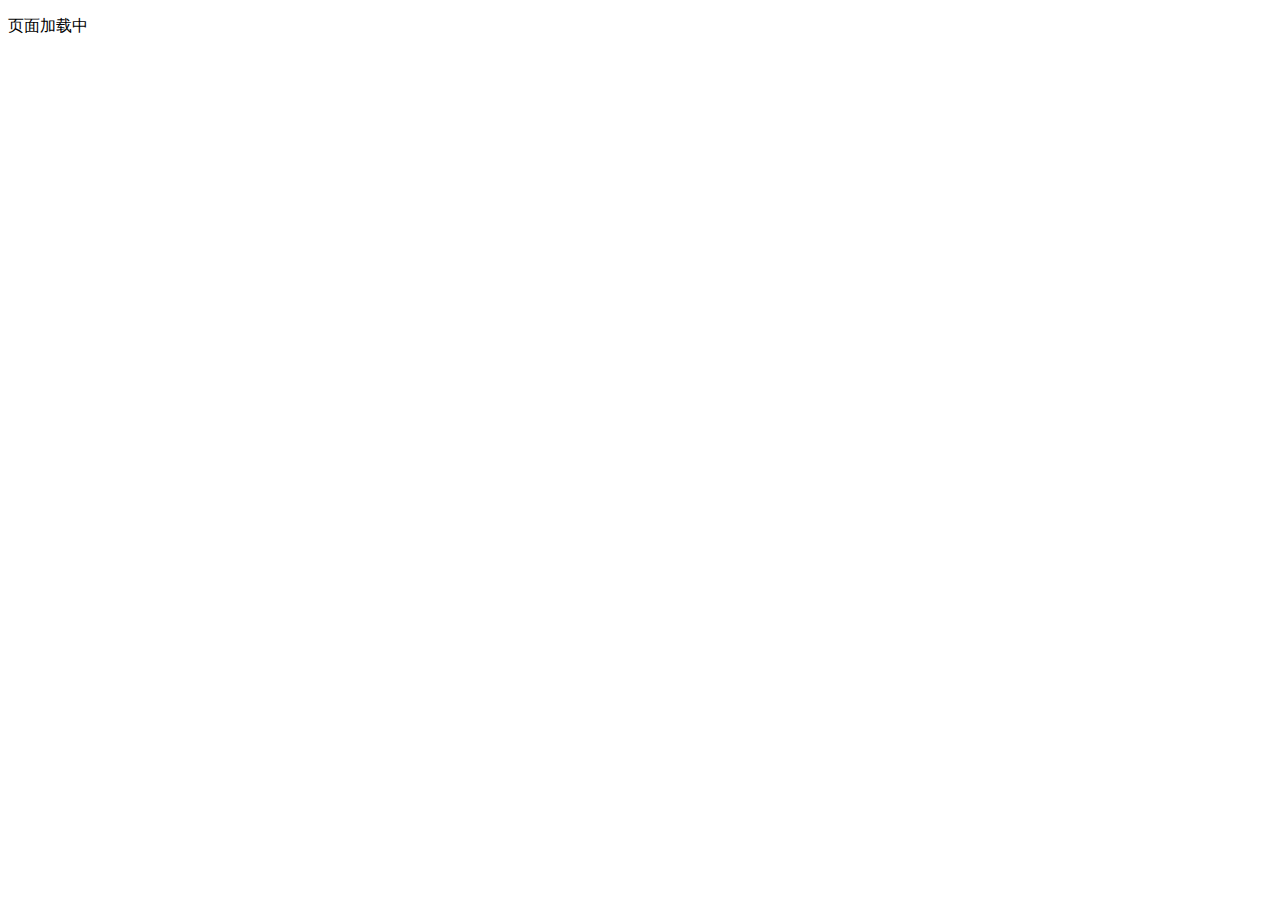
==== components/page/index.html @ 76852630 "commit" ====
<!DOCTYPE html>
<html>
<head>
    <meta http-equiv="Content-Type" content="text/html; charset=utf-8" />
    <meta http-equiv="X-UA-Compatible" content="IE=edge">
    <meta name="viewport" content="width=device-width, initial-scale=1.0, maximum-scale=1.0, user-scalable=no" />
    <meta name="renderer" content="webkit">
    <link rel="stylesheet" href="/static/css/iconfont.css"/>
</head>
<body id="app">
<div  class="weui_loading_toast" v-show="showLoading">
    <div class="weui_mask_transparent"></div>
    <div class="weui_toast">
        <div class="weui_loading">
            <div class="weui_loading_leaf weui_loading_leaf_0"></div>
            <div class="weui_loading_leaf weui_loading_leaf_1"></div>
            <div class="weui_loading_leaf weui_loading_leaf_2"></div>
            <div class="weui_loading_leaf weui_loading_leaf_3"></div>
            <div class="weui_loading_leaf weui_loading_leaf_4"></div>
            <div class="weui_loading_leaf weui_loading_leaf_5"></div>
            <div class="weui_loading_leaf weui_loading_leaf_6"></div>
            <div class="weui_loading_leaf weui_loading_leaf_7"></div>
            <div class="weui_loading_leaf weui_loading_leaf_8"></div>
            <div class="weui_loading_leaf weui_loading_leaf_9"></div>
            <div class="weui_loading_leaf weui_loading_leaf_10"></div>
            <div class="weui_loading_leaf weui_loading_leaf_11"></div>
        </div>
        <p class="weui_toast_content">页面加载中</p>
    </div>
</div>
<router-view  keep-alive></router-view>
<script src="/static/js/zepto.js"></script>
<script src="/static/js/mod.js"></script>
<script src="/static/js/mui.min.js"></script>
<script src="/static/js/mui.picker.js"></script>
<script src="/static/js/layer/layer.js"></script>
<script type="text/javascript">
    require(["main/main.js"]);
</script>

</body>
</html>
---- static/css/iconfont.css ----
@font-face {font-family: "iconfont";
  src: url('../fonts/iconfont.eot?t=1467685175'); /* IE9*/
  src: url('../fonts/iconfont.eot?t=1467685175#iefix') format('embedded-opentype'), /* IE6-IE8 */
  url('../fonts/iconfont.woff?t=1467685175') format('woff'), /* chrome, firefox */
  url('../fonts/iconfont.ttf?t=1467685175') format('truetype'), /* chrome, firefox, opera, Safari, Android, iOS 4.2+*/
  url('../fonts/iconfont.svg?t=1467685175#iconfont') format('svg'); /* iOS 4.1- */
}

.iconfont {
  font-family:"iconfont" !important;
  font-size:16px;
  font-style:normal;
  -webkit-font-smoothing: antialiased;
  -webkit-text-stroke-width: 0.2px;
  -moz-osx-font-smoothing: grayscale;
}
.icon-xinxichu:before { content: "\e600"; }
.icon-bianji:before { content: "\e601"; }
.icon-tanchuang-guanbi:before { content: "\e602"; }
.icon-jihua:before { content: "\e603"; }
.icon-jiancha:before { content: "\e604"; }
.icon-dagou:before { content: "\e605"; }
.icon-rili:before { content: "\e606"; }
.icon-beizhu:before { content: "\e607"; }
.icon-guanbi:before { content: "\e608"; }
.icon-gongcheng:before { content: "\e609"; }
.icon-gongsi:before { content: "\e60a"; }
.icon-fanhui:before { content: "\e615"; }
.icon-anbao:before { content: "\e60b"; }
.icon-gongzuojihua:before { content: "\e60c"; }
.icon-zhibiao:before { content: "\e60d"; }
.icon-bangongshi:before { content: "\e60e"; }
.icon-zhongdian:before { content: "\e60f"; }
.icon-guanwang:before { content: "\e614"; }
.icon-ercigongshui:before { content: "\e610"; }
.icon-caiwu:before { content: "\e611"; }
.icon-jihuabiao:before { content: "\e612"; }
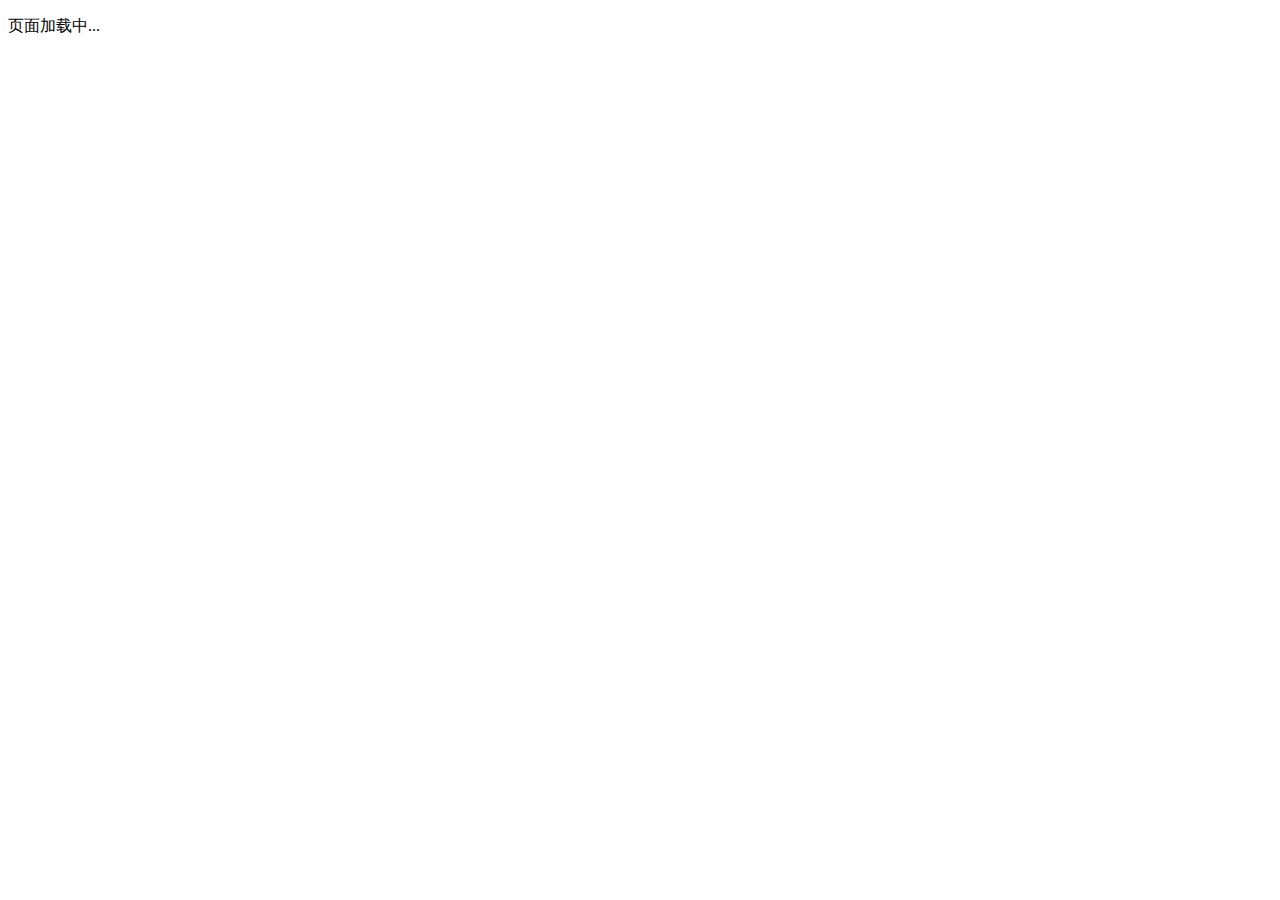
==== commit 5f0acf93: "根目录" ====
--- a/components/page/index.html
+++ b/components/page/index.html
@@ -25,7 +25,7 @@
             <div class="weui_loading_leaf weui_loading_leaf_10"></div>
             <div class="weui_loading_leaf weui_loading_leaf_11"></div>
         </div>
-        <p class="weui_toast_content">页面加载中</p>
+        <p class="weui_toast_content">页面加载中...</p>
     </div>
 </div>
 <router-view  keep-alive></router-view>
